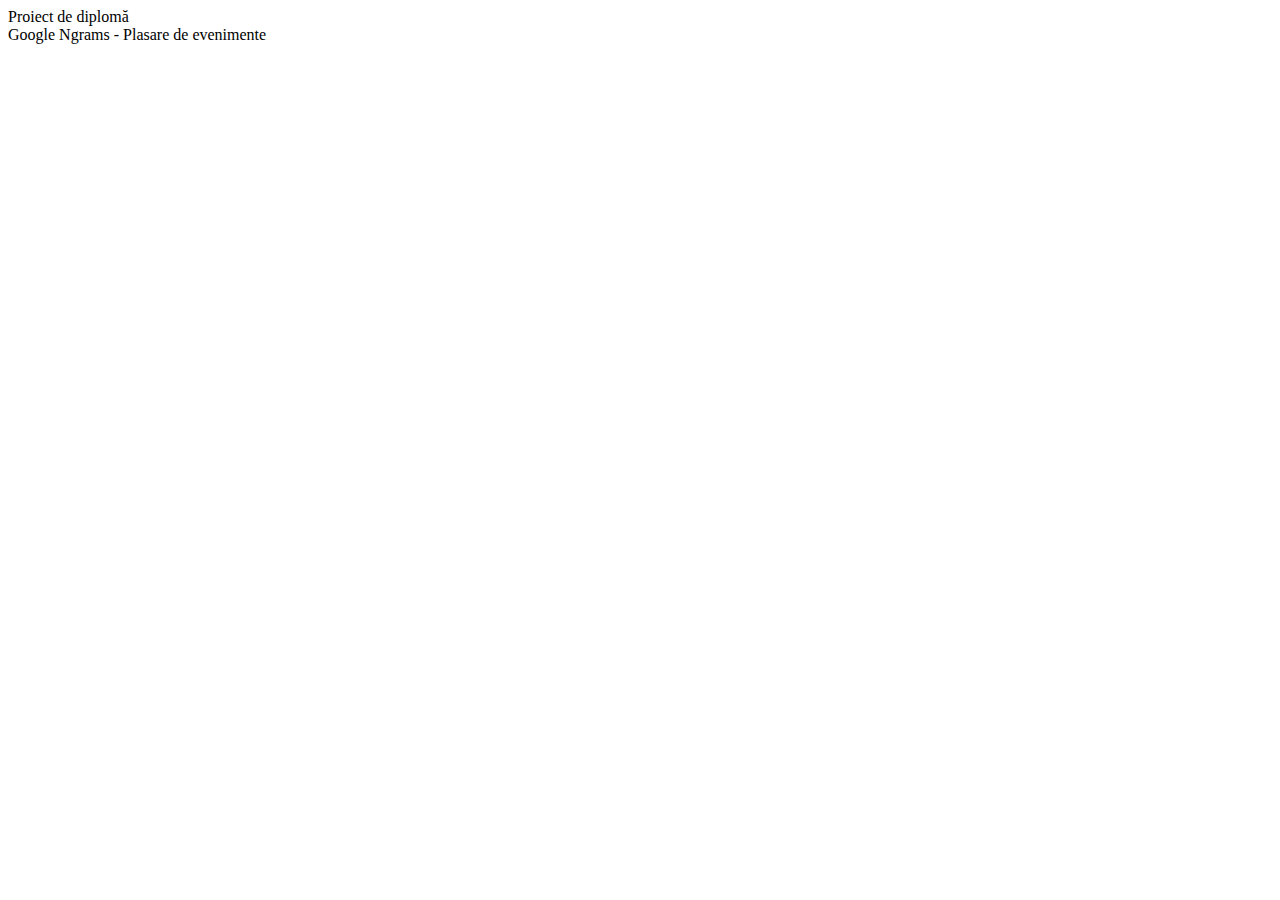
==== Server/app/templates/index.html @ 907a525c "test" ====
<!DOCTYPE html>
<html>
    <head>
        <meta charset="utf-8" />
        <title>Google Ngram - Plasare de evenimente</title>

        <link rel="stylesheet" type="text/css" href="./Content/Core/Bootstrap/css/bootstrap.min.css">
        <link rel="stylesheet" type="text/css" href="./Content/Core/Bootstrap/css/bootstrap-theme.min.css">
        <link rel="stylesheet" type="text/css" href="./Content/Core/FontAwesome/css/font-awesome.min.css">
        <link rel="stylesheet" type="text/css" href="./Content/Core/JQuery-UI/jquery-ui.css">
        <link rel="stylesheet" type="text/css" href="./Content/Core/AngularChart/angular-chart.css">
        <link rel="stylesheet" href="{{ url_for('static', filename='css/style.css') }}">
    </head>
    <body ng-app="app" id="app" style="overflow-x: hidden">

        <div class="header">

        </div>
        <div class="acs_logo"></div>
        <div class="upb_logo"></div>
        <div class="project_title1">Proiect de diplomă</div>
        <div class="project_title">Google Ngrams - Plasare de evenimente</div>
        <div>

            <div data-ng-view="" id="page-content" autoscroll> </div>

        </div><!-- /.container -->

        <!-- <div class="footer">
            <div class="footer-autor">Autor: Sînziana Nicolae</div>
            <div class="footer-sesiune">Proiect de diplomă – Iulie 2015</div>
            <div class="footer-coord">Conducător științific: S.L. Dr. Ing. Costin-Gabriel Chiru<div/>
        </div> -->
        <script type="text/javascript" src="./Core/JQuery/jquery-1.11.3.min.js"></script>
        <script type="text/javascript" src="./Core/JQuery/jquery-migrate-1.2.1.min.js"></script>
        <script type="text/javascript" src="./Core/JQuery-UI/jquery-ui.min.js"></script>
        <script type="text/javascript" src="./Core/AngularJS/angular.js"></script>
        <script type="text/javascript" src="./Core/AngularJS/angular-route.js"></script>
        <script type="text/javascript" src="./Core/AngularJS/angular-resource.js"></script>
        <script type="text/javascript" src="./Core/AngularJS/angular-sanitize.min.js"></script>
        <script type="text/javascript" src="./Core/AngularJS/angular-cookies.min.js"></script>
        <script type="text/javascript" src="./Core/AngularJS/angular-animate.min.js"></script>
        <script type="text/javascript" src="./Core/Bootstrap/bootstrap.min.js"></script>
        <script type="text/javascript" src="./Core/Bootstrap/ui-bootstrap-tpls-0.13.0.min.js"></script>
        <script type="text/javascript" src="./Core/Class/class.js"></script>
        <script type="text/javascript" src="./Core/Class/namespace.js"></script>
        <script type="text/javascript" src="./Core/Logger/logger.js"></script>
        <script type="text/javascript" src="./Core/Moment/moment.min.js"></script>
        <script type="text/javascript" src="./Core/Underscore/underscore-min.js"></script>
        <script type="text/javascript" src="./Core/ChartJS/Chart.min.js"></script>
        <script type="text/javascript" src="./Core/AngularChartJS/angular-chart.js"></script>
        <script type="text/javascript" src="./Application/app.js"></script>
        <script type="text/javascript" src="./Application/config.js"></script>
        <script type="text/javascript" src="./Application/routes.js"></script>
        <script type="text/javascript" src="./Application/services.js"></script>
        <script type="text/javascript" src="./Application/Common/Components/BaseController.js"></script>
        <script type="text/javascript" src="./Application/Common/Directives/directives.js"></script>
        <script type="text/javascript" src="./Application/Common/Filters/filters.js"></script>
        <script type="text/javascript" src="./Application/Common/Helpers/helpers.js"></script>
        <script type="text/javascript" src="./Application/Common/Services/EventDispatcher.js"></script>
        <script type="text/javascript" src="./Application/Common/Services/httpRequestTracker.js"></script>
        <script type="text/javascript" src="./Application/Common/Utility/DOMHelper.js"></script>
        <script type="text/javascript" src="./Application/Common/Utility/Util.js"></script>
         <script type="text/javascript" src="./Application/Modules/Home/HomeController.js"></script>


    </body>
</html>
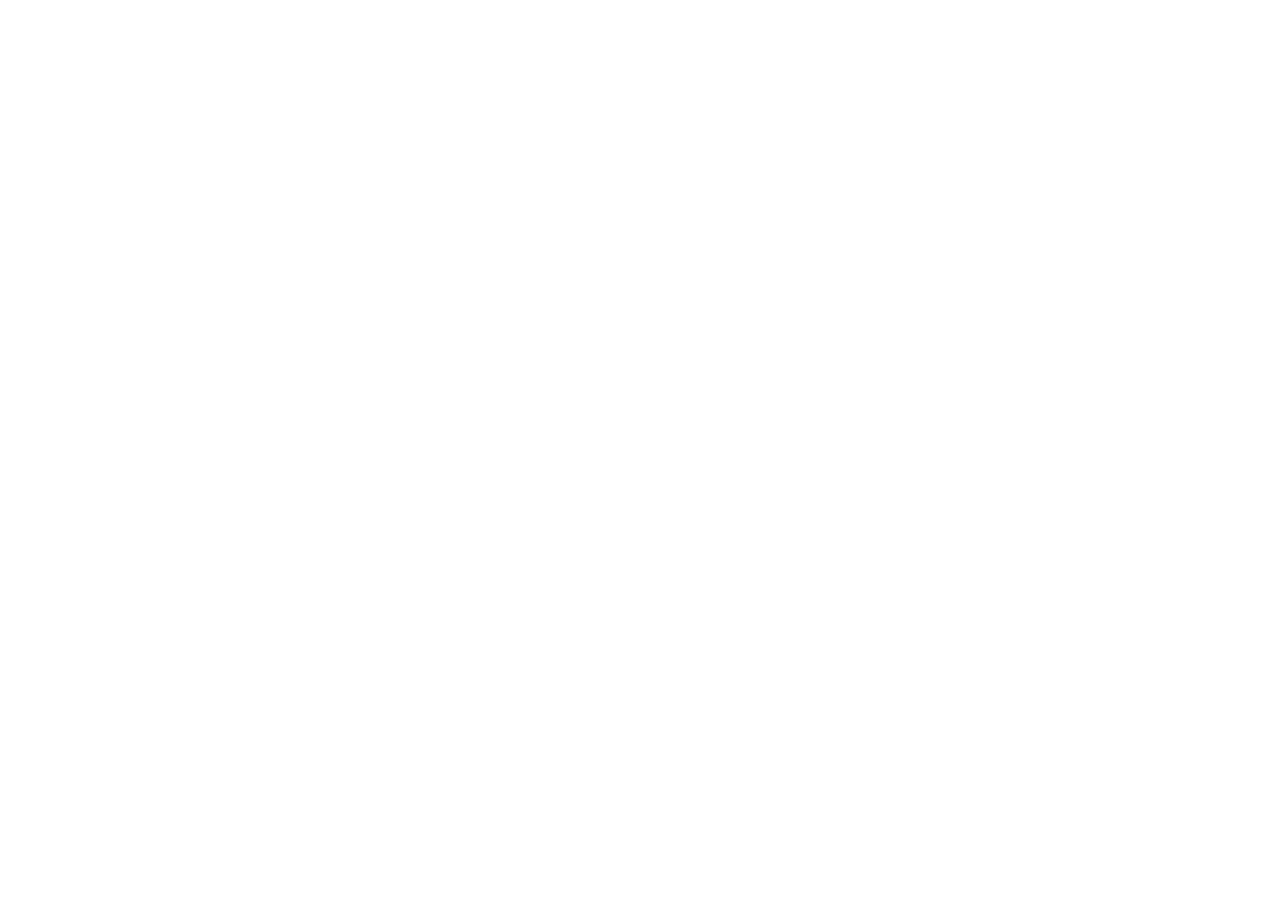
==== commit 20087766: "app" ====
--- a/Server/app/templates/index.html
+++ b/Server/app/templates/index.html
@@ -2,7 +2,7 @@
 <html>
     <head>
         <meta charset="utf-8" />
-        <title>Google Ngram - Plasare de evenimente</title>
+        <title>Holiday Planner</title>
 
         <link rel="stylesheet" type="text/css" href="./Content/Core/Bootstrap/css/bootstrap.min.css">
         <link rel="stylesheet" type="text/css" href="./Content/Core/Bootstrap/css/bootstrap-theme.min.css">
@@ -16,21 +16,13 @@
         <div class="header">
 
         </div>
-        <div class="acs_logo"></div>
-        <div class="upb_logo"></div>
-        <div class="project_title1">Proiect de diplomă</div>
-        <div class="project_title">Google Ngrams - Plasare de evenimente</div>
+        
         <div>
 
             <div data-ng-view="" id="page-content" autoscroll> </div>
 
-        </div><!-- /.container -->
+        </div>
 
-        <!-- <div class="footer">
-            <div class="footer-autor">Autor: Sînziana Nicolae</div>
-            <div class="footer-sesiune">Proiect de diplomă – Iulie 2015</div>
-            <div class="footer-coord">Conducător științific: S.L. Dr. Ing. Costin-Gabriel Chiru<div/>
-        </div> -->
         <script type="text/javascript" src="./Core/JQuery/jquery-1.11.3.min.js"></script>
         <script type="text/javascript" src="./Core/JQuery/jquery-migrate-1.2.1.min.js"></script>
         <script type="text/javascript" src="./Core/JQuery-UI/jquery-ui.min.js"></script>
@@ -42,26 +34,10 @@
         <script type="text/javascript" src="./Core/AngularJS/angular-animate.min.js"></script>
         <script type="text/javascript" src="./Core/Bootstrap/bootstrap.min.js"></script>
         <script type="text/javascript" src="./Core/Bootstrap/ui-bootstrap-tpls-0.13.0.min.js"></script>
-        <script type="text/javascript" src="./Core/Class/class.js"></script>
-        <script type="text/javascript" src="./Core/Class/namespace.js"></script>
-        <script type="text/javascript" src="./Core/Logger/logger.js"></script>
         <script type="text/javascript" src="./Core/Moment/moment.min.js"></script>
         <script type="text/javascript" src="./Core/Underscore/underscore-min.js"></script>
-        <script type="text/javascript" src="./Core/ChartJS/Chart.min.js"></script>
-        <script type="text/javascript" src="./Core/AngularChartJS/angular-chart.js"></script>
         <script type="text/javascript" src="./Application/app.js"></script>
-        <script type="text/javascript" src="./Application/config.js"></script>
-        <script type="text/javascript" src="./Application/routes.js"></script>
-        <script type="text/javascript" src="./Application/services.js"></script>
-        <script type="text/javascript" src="./Application/Common/Components/BaseController.js"></script>
-        <script type="text/javascript" src="./Application/Common/Directives/directives.js"></script>
-        <script type="text/javascript" src="./Application/Common/Filters/filters.js"></script>
-        <script type="text/javascript" src="./Application/Common/Helpers/helpers.js"></script>
-        <script type="text/javascript" src="./Application/Common/Services/EventDispatcher.js"></script>
-        <script type="text/javascript" src="./Application/Common/Services/httpRequestTracker.js"></script>
-        <script type="text/javascript" src="./Application/Common/Utility/DOMHelper.js"></script>
-        <script type="text/javascript" src="./Application/Common/Utility/Util.js"></script>
-         <script type="text/javascript" src="./Application/Modules/Home/HomeController.js"></script>
+         <script type="text/javascript" src="./Application/Home/HomeController.js"></script>
 
 
     </body>
